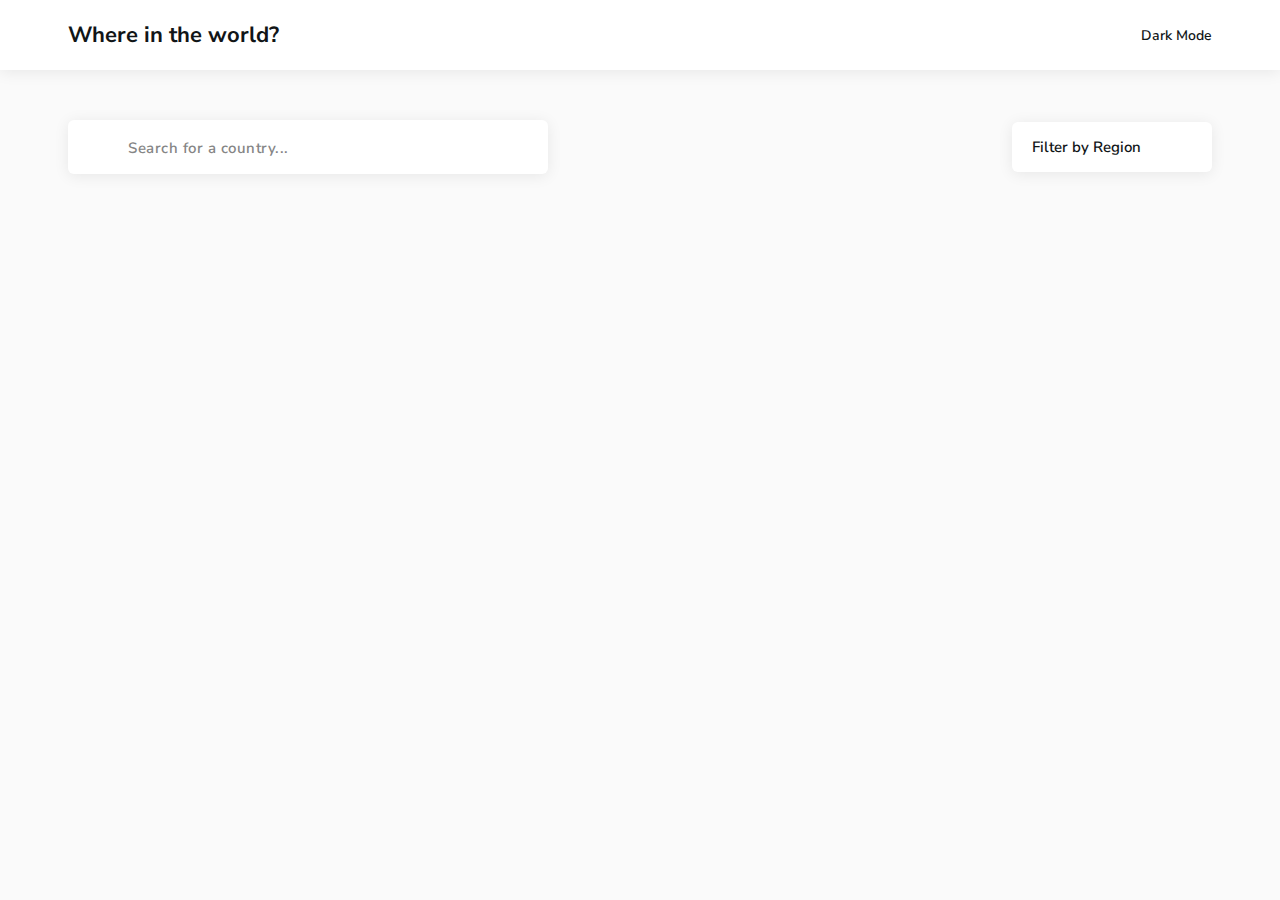
==== index.html @ 859d7b49 "dynamic pages for each country created" ====
<!DOCTYPE html>
<html lang="en">
  <head>
    <meta charset="UTF-8" />
    <meta http-equiv="X-UA-Compatible" content="IE=edge" />
    <meta
      name="description"
      content="This is a simple project to display countries of the world with the ability to search for the country you want, be side the ability to show countries by continent."
    />
    <meta name="author" content="Mohamed Aridah" />
    <meta name="viewport" content="width=device-width, initial-scale=1.0" />
    <!-- Google Fonts -->
    <link rel="preconnect" href="https://fonts.googleapis.com" />
    <link rel="preconnect" href="https://fonts.gstatic.com" crossorigin />
    <link href="https://fonts.googleapis.com/css2?family=Nunito+Sans:wght@300;600;800&display=swap" rel="stylesheet" />
    <!-- Fontawesome Library -->
    <link rel="stylesheet" href="https://site-assets.fontawesome.com/releases/v6.0.0/css/all.css" />
    <!-- Shared CSS Styles File -->
    <link rel="stylesheet" href="./css/common.css" />
    <!-- Page Custom CSS File -->
    <link rel="stylesheet" href="./css/main.css" />
    <title>REST Countries API with color theme switcher</title>
    <script src="script.js"></script>
  </head>
  <body>
    <!-- Scroll Top -->
    <button
      type="button"
      aria-label="Scroll Top Button"
      class="button scroll-top flex flex-ai-c flex-jc-c scale-effect"
    >
      <i class="fa-regular fa-chevron-up icon"></i>
    </button>
    <!-- Header -->
    <header class="header">
      <div class="container flex flex-jc-sb flex-ai-c">
        <div class="logo">
          <a href="index.html">
            <h1>Where in the world?</h1>
          </a>
        </div>
        <button type="button" aria-label="Theme Switcher Button" class="theme-toggle flex flex-jc-sb flex-ai-c">
          <i class="fa-regular fa-moon theme-icon"></i>
          <span class="theme-text">Dark Mode</span>
        </button>
      </div>
    </header>
    <!-- Filters -->

    <section class="filters">
      <div class="container">
        <div class="search-wrapper">
          <i class="fa-regular fa-magnifying-glass search-icon"></i>
          <input type="text" class="search-input" placeholder="Search for a country..." />
        </div>
        <div class="dropdown-wrapper">
          <div class="dropdown-header flex flex-jc-sb flex-ai-c">
            <span>Filter by Region</span>
            <i class="fa-regular fa-chevron-down icon"></i>
          </div>
          <div class="dropdown-body">
            <ul>
              <li data-region="all">all</li>
              <li data-region="africa">africa</li>
              <li data-region="americas">america</li>
              <li data-region="asia">asia</li>
              <li data-region="europe">europe</li>
              <li data-region="oceania">oceania</li>
            </ul>
          </div>
        </div>
      </div>
    </section>
    <!-- Countries -->
    <main class="main">
      <div class="container">
        <section class="countries-grid">
        </section>
      </div>
    </main>
  </body>
</html>
---- css/common.css ----
*,
*:after,
*::before {
  padding: 0;
  margin: 0;
  box-sizing: border-box;
  outline: none;
}

html {
  font-size: 100%;
  scroll-behavior: smooth;
}

body {
  font-family: 'Nunito Sans', sans-serif;
  font-weight: 600;
  font-size: 14px;
  background-color: #fafafa;
  color: #111517;
  transition: 0.2s linear;
}

a {
  text-decoration: none;
}

ul,
ol {
  list-style: none;
}

h1,
h2,
h3,
h4 {
  color: #111517;
}

.container {
  width: 100%;
  padding-right: 1.875rem;
  padding-left: 1.875rem;
}

@media (min-width: 64em) {
  .container {
    width: 94%;
    margin-right: auto;
    margin-left: auto;
  }
}

@media (max-width: 400px) {
  .container {
    padding-right: 1.25rem;
    padding-left: 1.25rem;
  }
}

.flex {
  display: flex;
}

.flex.flex-jc-sb {
  justify-content: space-between;
}

.flex.flex-jc-c {
  justify-content: center;
}

.flex.flex-ai-c {
  align-items: center;
}

.flex.flex-wrap {
  flex-wrap: wrap;
}

.button,
button {
  font-family: 'Nunito Sans', sans-serif;
  background: none;
  outline: none;
  border: none;
  cursor: pointer;
}

.btn {
  display: inline-block;
  background-color: white;
  color: #111517;
  text-transform: capitalize;
  box-shadow: 0 2px 15px rgba(0, 0, 0, 0.08);
  padding: 7px 21px;
  border-radius: 4px;
  transition: 0.2s linear;
}

.scale-effect:active {
  transform: scale(0.88);
  transition: transform 0.2s linear;
}

.show-more {
  margin: 60px 0;
}

.show-more .btn {
  font-weight: bold;
  font-size: 16px;
}

.loader {
  position: fixed;
  top: 0;
  left: 0;
  width: 100%;
  height: 100%;
  background-color: #fafafa;
  display: flex;
  justify-content: center;
  align-items: center;
  z-index: 9;
  transition: 0.2s linear, opacity 0.2s linear, visibility 0.3s linear;
}

.loader.close {
  opacity: 0;
  visibility: hidden;
}

.loader .spinner .icon {
  font-size: 80px;
  color: #111517;
}

.scroll-top {
  position: fixed;
  bottom: 20px;
  right: 0;
  width: 45px;
  height: 45px;
  background-color: #202c37;
  border-radius: 50%;
  z-index: 8;
  opacity: 0;
  visibility: hidden;
  transition: 0.2s linear;
}

.scroll-top:hover {
  background-color: #283743;
}

.scroll-top.show {
  right: 10px;
  opacity: 1;
  visibility: visible;
}

.scroll-top .icon {
  color: white;
  font-size: 17px;
}

.notifi-wrapper {
  padding: 25px;
  color: #111517;
  text-align: center;
}

.notifi-wrapper h2 {
  margin-bottom: 15px;
}

.header {
  position: relative;
  background: white;
  padding: 1.25rem 0;
  box-shadow: 0 2px 15px rgba(0, 0, 0, 0.08);
  transition: 0.2s linear;
}

.header .container {
  display: flex;
  align-items: center;
  justify-content: space-between;
}

.header .logo h1 {
  font-size: 20px;
}

@media (max-width: 400px) {
  .header .logo h1 {
    font-size: 16px;
  }
}

@media (min-width: 64em) {
  .header .logo h1 {
    font-size: 22px;
  }
}

.header .theme-toggle {
  gap: 0.625rem;
  font-size: 14px;
  color: #111517;
  transition: 0.2s linear;
}

.header .theme-toggle .theme-icon {
  font-size: 20px;
}

.header .theme-toggle .theme-text {
  font-weight: 600;
  text-transform: capitalize;
}

@media (max-width: 400px) {
  .header .theme-toggle .theme-text {
    display: none;
  }
}

body.dark-theme {
  background-color: #202c37;
  color: white;
}

body.dark-theme h1,
body.dark-theme h2,
body.dark-theme h3,
body.dark-theme h4 {
  color: white;
}

body.dark-theme .header {
  background: #2b3945;
}

body.dark-theme .header .theme-toggle {
  color: white;
}

body.dark-theme .filters .search-icon {
  color: white;
}

body.dark-theme .filters .search-input {
  color: white;
  background-color: #2b3945;
}

body.dark-theme .filters .search-input::placeholder {
  color: white;
}

body.dark-theme .filters .dropdown-header,
body.dark-theme .filters .dropdown-body {
  background: #2b3945;
}

body.dark-theme .filters .dropdown-body li:hover {
  background-color: #354555;
}

body.dark-theme .countries-grid .country {
  color: white;
  background: #2b3945;
}

body.dark-theme .countries-grid .country span {
  color: white;
}

body.dark-theme .loader {
  background-color: #202c37;
}

body.dark-theme .loader .spinner .icon {
  color: white;
}

body.dark-theme .scroll-top {
  background-color: #2b3945;
}

body.dark-theme .notifi-wrapper {
  color: white;
}

body.dark-theme .btn {
  background-color: #2b3945;
  color: white;
  box-shadow: 0 0 10px rgba(0, 0, 0, 0.2);
}

body.dark-theme .country-info li {
  color: #858585;
}

body.dark-theme .country-info strong {
  color: white;
}
---- css/main.css ----
.filters {
  margin: 40px 0 50px 0;
}

@media (min-width: 40em) {
  .filters {
    margin: 50px 0 60px 0;
  }
}

.filters .container {
  display: flex;
  flex-direction: column;
  gap: 30px;
}

@media (min-width: 64em) {
  .filters .container {
    flex-direction: row;
    align-items: center;
    justify-content: space-between;
  }
}

.filters .search-wrapper {
  position: relative;
  width: 100%;
}

@media (min-width: 64em) {
  .filters .search-wrapper {
    width: 480px;
    max-width: 480px;
  }
}

.filters .search-icon {
  position: absolute;
  top: 50%;
  transform: translateY(-50%);
  left: 25px;
  font-size: 18px;
  color: #858585;
  z-index: 2;
}

.filters .search-input {
  position: relative;
  width: 100%;
  padding: 15px;
  padding-left: 60px;
  font-size: 18px;
  font-family: 'Nunito Sans', sans-serif;
  font-weight: inherit;
  outline: none;
  border: none;
  border-radius: 6px;
  overflow: hidden;
  color: #111517;
  background-color: white;
  box-shadow: 0 2px 15px rgba(0, 0, 0, 0.08);
  transition: 0.2s linear;
}

.filters .search-input::placeholder {
  font-family: inherit;
  color: #858585;
  font-size: 15px;
  letter-spacing: 0.5px;
  font-weight: inherit;
}

.filters .dropdown-wrapper {
  position: relative;
  width: 230px;
}

@media (min-width: 64em) {
  .filters .dropdown-wrapper {
    width: 200px;
  }
}

.filters .dropdown-wrapper.open .dropdown-header .icon {
  transform: rotate(180deg);
}

.filters .dropdown-wrapper.open .dropdown-body {
  opacity: 1;
  visibility: visible;
  transform: translateY(0);
  z-index: 9;
}

.filters .dropdown-header,
.filters .dropdown-body {
  position: relative;
  width: 100%;
  border-radius: 6px;
  background: white;
  font-weight: 600;
  font-size: 15px;
  box-shadow: 0 2px 15px rgba(0, 0, 0, 0.08);
  transition: 0.2s linear;
}

.filters .dropdown-header {
  padding: 15px 20px;
  cursor: pointer;
  z-index: 2;
}

.filters .dropdown-header .icon {
  font-size: 13px;
  transition: transform 0.2s linear;
}

.filters .dropdown-body {
  position: absolute;
  margin-top: 5px;
  opacity: 0;
  visibility: hidden;
  z-index: 1;
  padding: 15px 0;
  transform: translateY(-20px);
}

.filters .dropdown-body li {
  padding: 8px 25px;
  text-transform: capitalize;
  cursor: pointer;
}

.filters .dropdown-body li:hover {
  background-color: #f2f2f2;
}

.filters .dropdown-body li:last-child {
  margin-bottom: 0;
}

.main .container {
  display: flex;
  flex-direction: column;
}

.countries-grid {
  display: grid;
  gap: 50px;
}

.countries-grid.no-grid {
  grid-template-columns: auto;
  height: 100vh;
  place-items: center;
}

@media (min-width: 40em) {
  .countries-grid {
    grid-template-columns: repeat(2, 1fr);
  }
}

@media (min-width: 64em) {
  .countries-grid {
    grid-template-columns: repeat(3, 1fr);
  }
}

@media (min-width: 87.5em) {
  .countries-grid {
    grid-template-columns: repeat(auto-fill, minmax(280px, 1fr));
  }
}

.countries-grid .country {
  position: relative;
  width: 100%;
  border-radius: 6px;
  color: #111517;
  box-shadow: 0 2px 15px rgba(0, 0, 0, 0.08);
  background: white;
  overflow: hidden;
  transition: transform 0.3s linear, box-shadow 0.2s linear, background-color 0.2s linear;
}

.countries-grid .country:hover {
  transform: scale(1.04);
  box-shadow: 0 4px 20px rgba(0, 0, 0, 0.11);
}

.countries-grid .country-flag {
  height: 200px;
  width: 100%;
  overflow: hidden;
}

@media (max-width: 400px) {
  .countries-grid .country-flag {
    height: auto;
  }
}

.countries-grid .country-flag img {
  display: block;
  width: 100%;
  max-width: 100%;
  height: 100%;
  object-fit: cover;
}

.countries-grid .country-info {
  position: relative;
  padding: 30px 25px;
}

.countries-grid .country-title {
  margin-bottom: 20px;
}

.countries-grid .country-brief li {
  font-size: 16px;
  text-transform: capitalize;
  margin-bottom: 15px;
}
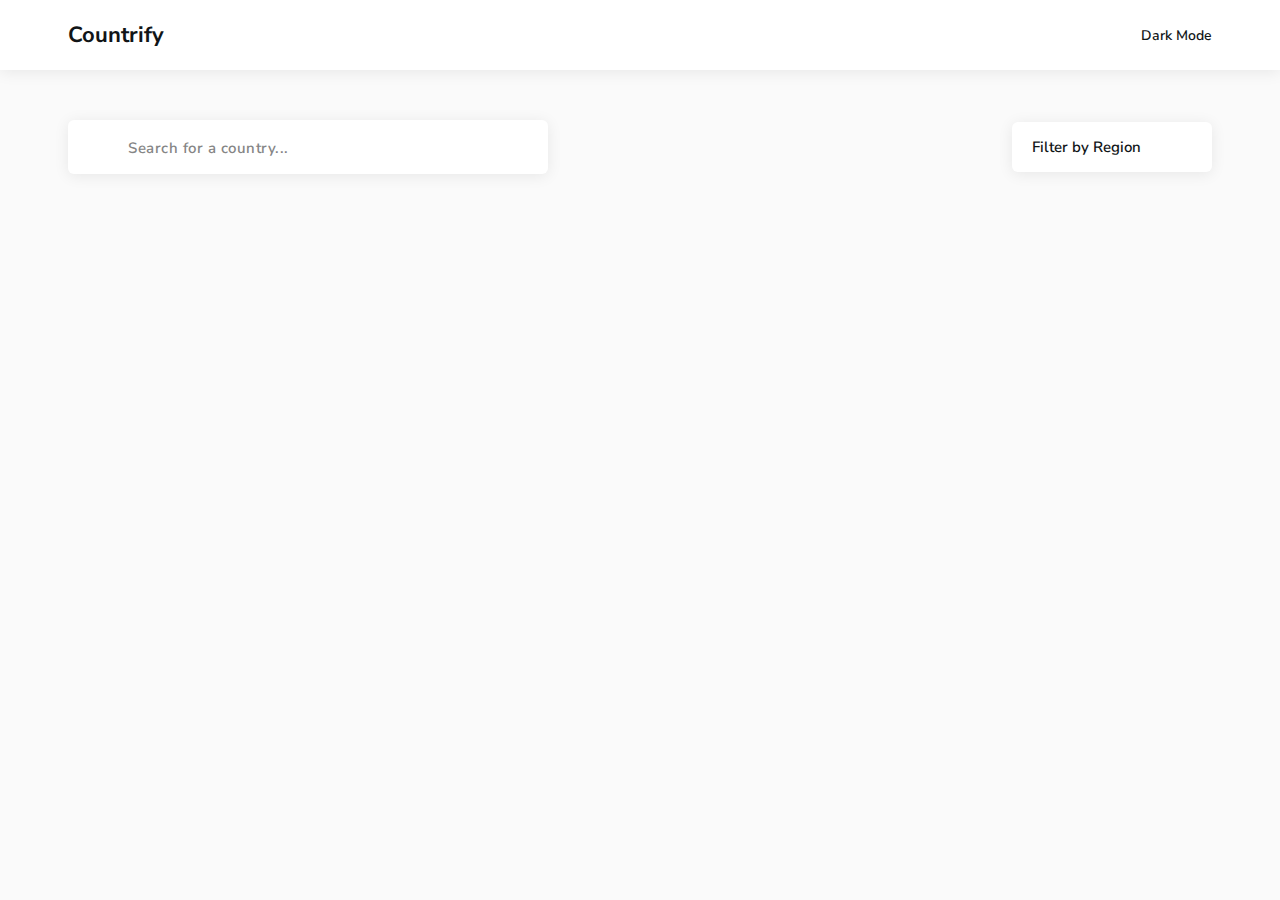
==== commit c76f0f3e: "dark mode working with localStorage keeping dark mode state when refresing or page changing" ====
--- a/index.html
+++ b/index.html
@@ -1,82 +1,80 @@
 <!DOCTYPE html>
 <html lang="en">
-  <head>
-    <meta charset="UTF-8" />
-    <meta http-equiv="X-UA-Compatible" content="IE=edge" />
-    <meta
-      name="description"
-      content="This is a simple project to display countries of the world with the ability to search for the country you want, be side the ability to show countries by continent."
-    />
-    <meta name="author" content="Mohamed Aridah" />
-    <meta name="viewport" content="width=device-width, initial-scale=1.0" />
-    <!-- Google Fonts -->
-    <link rel="preconnect" href="https://fonts.googleapis.com" />
-    <link rel="preconnect" href="https://fonts.gstatic.com" crossorigin />
-    <link href="https://fonts.googleapis.com/css2?family=Nunito+Sans:wght@300;600;800&display=swap" rel="stylesheet" />
-    <!-- Fontawesome Library -->
-    <link rel="stylesheet" href="https://site-assets.fontawesome.com/releases/v6.0.0/css/all.css" />
-    <!-- Shared CSS Styles File -->
-    <link rel="stylesheet" href="./css/common.css" />
-    <!-- Page Custom CSS File -->
-    <link rel="stylesheet" href="./css/main.css" />
-    <title>REST Countries API with color theme switcher</title>
-    <script src="script.js"></script>
-  </head>
-  <body>
-    <!-- Scroll Top -->
-    <button
-      type="button"
-      aria-label="Scroll Top Button"
-      class="button scroll-top flex flex-ai-c flex-jc-c scale-effect"
-    >
-      <i class="fa-regular fa-chevron-up icon"></i>
-    </button>
-    <!-- Header -->
-    <header class="header">
-      <div class="container flex flex-jc-sb flex-ai-c">
-        <div class="logo">
-          <a href="index.html">
-            <h1>Where in the world?</h1>
-          </a>
+
+<head>
+  <meta charset="UTF-8" />
+  <meta http-equiv="X-UA-Compatible" content="IE=edge" />
+  <meta name="description"
+    content="This is a simple project to display countries of the world with the ability to search for the country you want, be side the ability to show countries by continent." />
+  <meta name="author" content="Mohamed Aridah" />
+  <meta name="viewport" content="width=device-width, initial-scale=1.0" />
+  <!-- Google Fonts -->
+  <link rel="preconnect" href="https://fonts.googleapis.com" />
+  <link rel="preconnect" href="https://fonts.gstatic.com" crossorigin />
+  <link href="https://fonts.googleapis.com/css2?family=Nunito+Sans:wght@300;600;800&display=swap" rel="stylesheet" />
+  <!-- Fontawesome Library -->
+  <link rel="stylesheet" href="https://site-assets.fontawesome.com/releases/v6.0.0/css/all.css" />
+  <!-- Shared CSS Styles File -->
+  <link rel="stylesheet" href="./css/common.css" />
+  <!-- Page Custom CSS File -->
+  <link rel="stylesheet" href="./css/main.css" />
+  <link rel="stylesheet" href="./css/dark.css" />
+  <title>Countrify</title>
+  <script src="script.js"></script>
+</head>
+
+<body>
+  <!-- Scroll Top -->
+  <button type="button" aria-label="Scroll Top Button" class="button scroll-top flex flex-ai-c flex-jc-c scale-effect">
+    <i class="fa-regular fa-chevron-up icon"></i>
+  </button>
+  <!-- Header -->
+  <header class="header">
+    <div class="container flex flex-jc-sb flex-ai-c">
+      <div class="logo">
+        <a href="index.html">
+          <h1>Countrify</h1>
+        </a>
+      </div>
+      <button type="button" aria-label="Theme Switcher Button" class="theme-toggle flex flex-jc-sb flex-ai-c">
+        <i class="fa-regular fa-moon theme-icon"></i>
+        <span class="theme-text">Dark Mode</span>
+      </button>
+    </div>
+  </header>
+  <!-- Filters -->
+
+  <section class="filters">
+    <div class="container">
+      <div class="search-wrapper">
+        <i class="fa-regular fa-magnifying-glass search-icon"></i>
+        <input type="text" class="search-input" placeholder="Search for a country..." />
+      </div>
+      <div class="dropdown-wrapper">
+        <div class="dropdown-header flex flex-jc-sb flex-ai-c">
+          <span>Filter by Region</span>
+          <i class="fa-regular fa-chevron-down icon"></i>
         </div>
-        <button type="button" aria-label="Theme Switcher Button" class="theme-toggle flex flex-jc-sb flex-ai-c">
-          <i class="fa-regular fa-moon theme-icon"></i>
-          <span class="theme-text">Dark Mode</span>
-        </button>
-      </div>
-    </header>
-    <!-- Filters -->
-
-    <section class="filters">
-      <div class="container">
-        <div class="search-wrapper">
-          <i class="fa-regular fa-magnifying-glass search-icon"></i>
-          <input type="text" class="search-input" placeholder="Search for a country..." />
-        </div>
-        <div class="dropdown-wrapper">
-          <div class="dropdown-header flex flex-jc-sb flex-ai-c">
-            <span>Filter by Region</span>
-            <i class="fa-regular fa-chevron-down icon"></i>
-          </div>
-          <div class="dropdown-body">
-            <ul>
-              <li data-region="all">all</li>
-              <li data-region="africa">africa</li>
-              <li data-region="americas">america</li>
-              <li data-region="asia">asia</li>
-              <li data-region="europe">europe</li>
-              <li data-region="oceania">oceania</li>
-            </ul>
-          </div>
+        <div class="dropdown-body" >
+          <ul>
+            <li data-region="all">all</li>
+            <li data-region="africa">africa</li>
+            <li data-region="americas">america</li>
+            <li data-region="asia">asia</li>
+            <li data-region="europe">europe</li>
+            <li data-region="oceania">oceania</li>
+          </ul>
         </div>
       </div>
-    </section>
-    <!-- Countries -->
-    <main class="main">
-      <div class="container">
-        <section class="countries-grid">
-        </section>
-      </div>
-    </main>
-  </body>
-</html>
+    </div>
+  </section>
+  <!-- Countries -->
+  <main class="main">
+    <div class="container">
+      <section class="countries-grid">
+      </section>
+    </div>
+  </main>
+</body>
+
+</html>--- a/css/main.css
+++ b/css/main.css
@@ -115,14 +115,30 @@
   transition: transform 0.2s linear;
 }
 
+.filters .dropdown-wrapper {
+  position: relative;
+  /* Ensure relative positioning for absolute children */
+}
+
 .filters .dropdown-body {
   position: absolute;
-  margin-top: 5px;
+  top: 100%; /* Position below the header */
+  left: 0;
+  width: 100%;
+  background-color: #fff; /* Add background color for visibility */
+  box-shadow: 0px 4px 8px rgba(0, 0, 0, 0.1); /* Add a shadow for depth */
   opacity: 0;
   visibility: hidden;
   z-index: 1;
   padding: 15px 0;
   transform: translateY(-20px);
+  transition: opacity 0.3s ease, visibility 0.3s ease, transform 0.3s ease; /* Add transitions for smooth animation */
+}
+
+.filters .dropdown-body.visible {
+  opacity: 1;
+  visibility: visible;
+  transform: translateY(0);
 }
 
 .filters .dropdown-body li {
@@ -222,5 +238,4 @@
   font-size: 16px;
   text-transform: capitalize;
   margin-bottom: 15px;
-}
-
+}--- a/css/dark.css
+++ b/css/dark.css
@@ -0,0 +1,65 @@
+body.dark-theme {
+  background-color: hsl(207, 26%, 17%);
+  color: hsl(0, 0%, 100%);
+}
+body.dark-theme h1,
+body.dark-theme h2,
+body.dark-theme h3,
+body.dark-theme h4 {
+  color: hsl(0, 0%, 100%);
+}
+body.dark-theme .header {
+  background: hsl(209, 23%, 22%);
+}
+body.dark-theme .header .theme-toggle {
+  color: hsl(0, 0%, 100%);
+}
+body.dark-theme .filters .search-icon {
+  color: hsl(0, 0%, 100%);
+}
+body.dark-theme .filters .search-input {
+  color: hsl(0, 0%, 100%);
+  background-color: hsl(209, 23%, 22%);
+}
+body.dark-theme .filters .search-input::placeholder {
+  color: hsl(0, 0%, 100%);
+}
+body.dark-theme .filters .dropdown-header,
+body.dark-theme .filters .dropdown-body {
+  background: hsl(209, 23%, 22%);
+}
+body.dark-theme .filters .dropdown-body li:hover {
+  background-color: #354555;
+}
+body.dark-theme .countries-grid .country {
+  color: hsl(0, 0%, 100%);
+  background: hsl(209, 23%, 22%);
+}
+body.dark-theme .countries-grid .country span {
+  color: hsl(0, 0%, 100%);
+}
+body.dark-theme .loader {
+  background-color: hsl(207, 26%, 17%);
+}
+body.dark-theme .loader .spinner .icon {
+  color: hsl(0, 0%, 100%);
+}
+body.dark-theme .scroll-top {
+  background-color: hsl(209, 23%, 22%);
+}
+body.dark-theme .notifi-wrapper {
+  color: hsl(0, 0%, 100%);
+}
+body.dark-theme .btn {
+  background-color: hsl(209, 23%, 22%);
+  color: hsl(0, 0%, 100%);
+  box-shadow: 0 0 10px rgba(0, 0, 0, 0.2);
+}
+body.dark-theme .country-info li {
+  color: #d8d8d8;
+}
+body.dark-theme .country-info strong {
+  color: hsl(0, 0%, 100%);
+}
+
+/*# sourceMappingURL=dark.css.map */
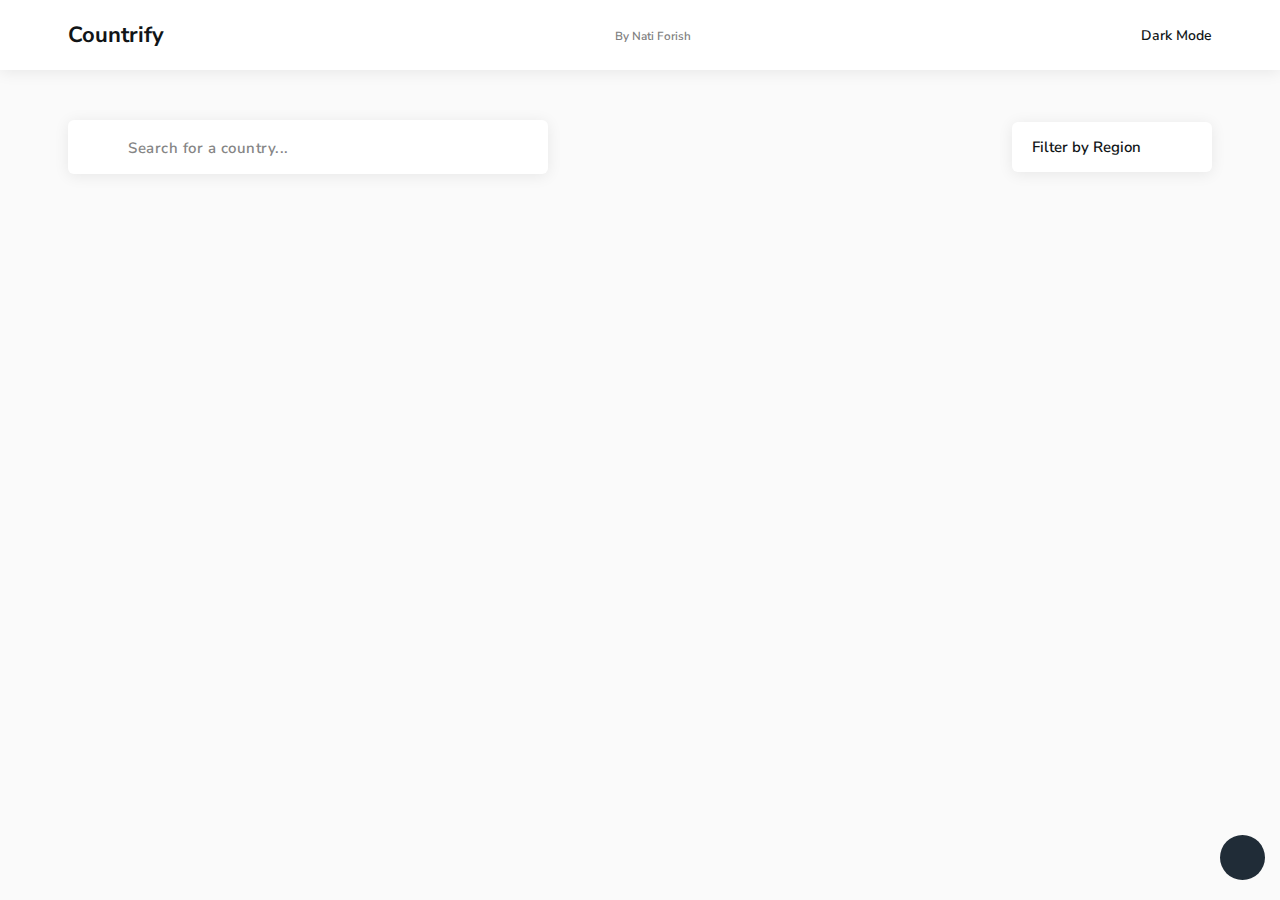
==== commit 28328698: "Added page-up button and link to my github" ====
--- a/index.html
+++ b/index.html
@@ -8,10 +8,13 @@
     content="This is a simple project to display countries of the world with the ability to search for the country you want, be side the ability to show countries by continent." />
   <meta name="author" content="Mohamed Aridah" />
   <meta name="viewport" content="width=device-width, initial-scale=1.0" />
+  <link rel="icon" href="design/Icon.ico" />
   <!-- Google Fonts -->
-  <link rel="preconnect" href="https://fonts.googleapis.com" />
-  <link rel="preconnect" href="https://fonts.gstatic.com" crossorigin />
-  <link href="https://fonts.googleapis.com/css2?family=Nunito+Sans:wght@300;600;800&display=swap" rel="stylesheet" />
+  <link href="https://fonts.googleapis.com">
+  <link href="https://fonts.gstatic.com">
+  <link
+    href="https://fonts.googleapis.com/css2?family=Josefin+Sans:ital,wght@0,100..700;1,100..700&family=Nunito+Sans:ital,opsz,wght@0,6..12,200..1000;1,6..12,200..1000&display=swap"
+    rel="stylesheet">
   <!-- Fontawesome Library -->
   <link rel="stylesheet" href="https://site-assets.fontawesome.com/releases/v6.0.0/css/all.css" />
   <!-- Shared CSS Styles File -->
@@ -25,16 +28,21 @@
 
 <body>
   <!-- Scroll Top -->
-  <button type="button" aria-label="Scroll Top Button" class="button scroll-top flex flex-ai-c flex-jc-c scale-effect">
+  <button id="scroll-top-btn" type="button" aria-label="Scroll Top Button"
+    class="button scroll-top flex flex-ai-c flex-jc-c scale-effect">
     <i class="fa-regular fa-chevron-up icon"></i>
   </button>
   <!-- Header -->
   <header class="header">
     <div class="container flex flex-jc-sb flex-ai-c">
-      <div class="logo">
-        <a href="index.html">
+      <div class="logo header-icon-title">
+        <a href="index.html" class="">
           <h1>Countrify</h1>
         </a>
+      </div>
+      <div>
+        <a href="https://github.com/OptimaLPro"><i class="fa-brands fa-github fa-2xl" style="color: #000000;"></i></a>
+        <small style="margin-left: 10px; color:grey">By Nati Forish</small>
       </div>
       <button type="button" aria-label="Theme Switcher Button" class="theme-toggle flex flex-jc-sb flex-ai-c">
         <i class="fa-regular fa-moon theme-icon"></i>
@@ -55,14 +63,14 @@
           <span>Filter by Region</span>
           <i class="fa-regular fa-chevron-down icon"></i>
         </div>
-        <div class="dropdown-body" >
+        <div class="dropdown-body">
           <ul>
-            <li data-region="all">all</li>
-            <li data-region="africa">africa</li>
-            <li data-region="americas">america</li>
-            <li data-region="asia">asia</li>
-            <li data-region="europe">europe</li>
-            <li data-region="oceania">oceania</li>
+            <li data-region="all">All</li>
+            <li data-region="africa">Africa</li>
+            <li data-region="americas">America</li>
+            <li data-region="asia">Asia</li>
+            <li data-region="europe">Europe</li>
+            <li data-region="oceania">Oceania</li>
           </ul>
         </div>
       </div>
--- a/css/common.css
+++ b/css/common.css
@@ -145,9 +145,10 @@
   background-color: #202c37;
   border-radius: 50%;
   z-index: 8;
-  opacity: 0;
-  visibility: hidden;
-  transition: 0.2s linear;
+  opacity: 1;
+  visibility: visible;
+  transition: 0.2s linear;
+  margin-right: 15px;
 }
 
 .scroll-top:hover {
--- a/css/main.css
+++ b/css/main.css
@@ -1,3 +1,14 @@
+@font-face {
+  font-family: 'Nunito Sans';
+  src: url('/design/NunitoSans-VariableFont_YTLC\,opsz\,wdth\,wght.ttf') format('truetype');
+  font-weight: normal;
+  font-style: normal;
+}
+
+body {
+  font-family: 'Nunito Sans', sans-serif;
+}
+
 .filters {
   margin: 40px 0 50px 0;
 }
@@ -122,17 +133,21 @@
 
 .filters .dropdown-body {
   position: absolute;
-  top: 100%; /* Position below the header */
+  top: 100%;
+  /* Position below the header */
   left: 0;
   width: 100%;
-  background-color: #fff; /* Add background color for visibility */
-  box-shadow: 0px 4px 8px rgba(0, 0, 0, 0.1); /* Add a shadow for depth */
+  background-color: #fff;
+  /* Add background color for visibility */
+  box-shadow: 0px 4px 8px rgba(0, 0, 0, 0.1);
+  /* Add a shadow for depth */
   opacity: 0;
   visibility: hidden;
   z-index: 1;
   padding: 15px 0;
   transform: translateY(-20px);
-  transition: opacity 0.3s ease, visibility 0.3s ease, transform 0.3s ease; /* Add transitions for smooth animation */
+  transition: opacity 0.3s ease, visibility 0.3s ease, transform 0.3s ease;
+  /* Add transitions for smooth animation */
 }
 
 .filters .dropdown-body.visible {
@@ -238,4 +253,14 @@
   font-size: 16px;
   text-transform: capitalize;
   margin-bottom: 15px;
-}+}
+
+.span-text{
+  font-weight: 300;
+}
+
+.header-icon-title{
+  display: flex;
+  align-items: center;
+  gap: 10px;
+}
